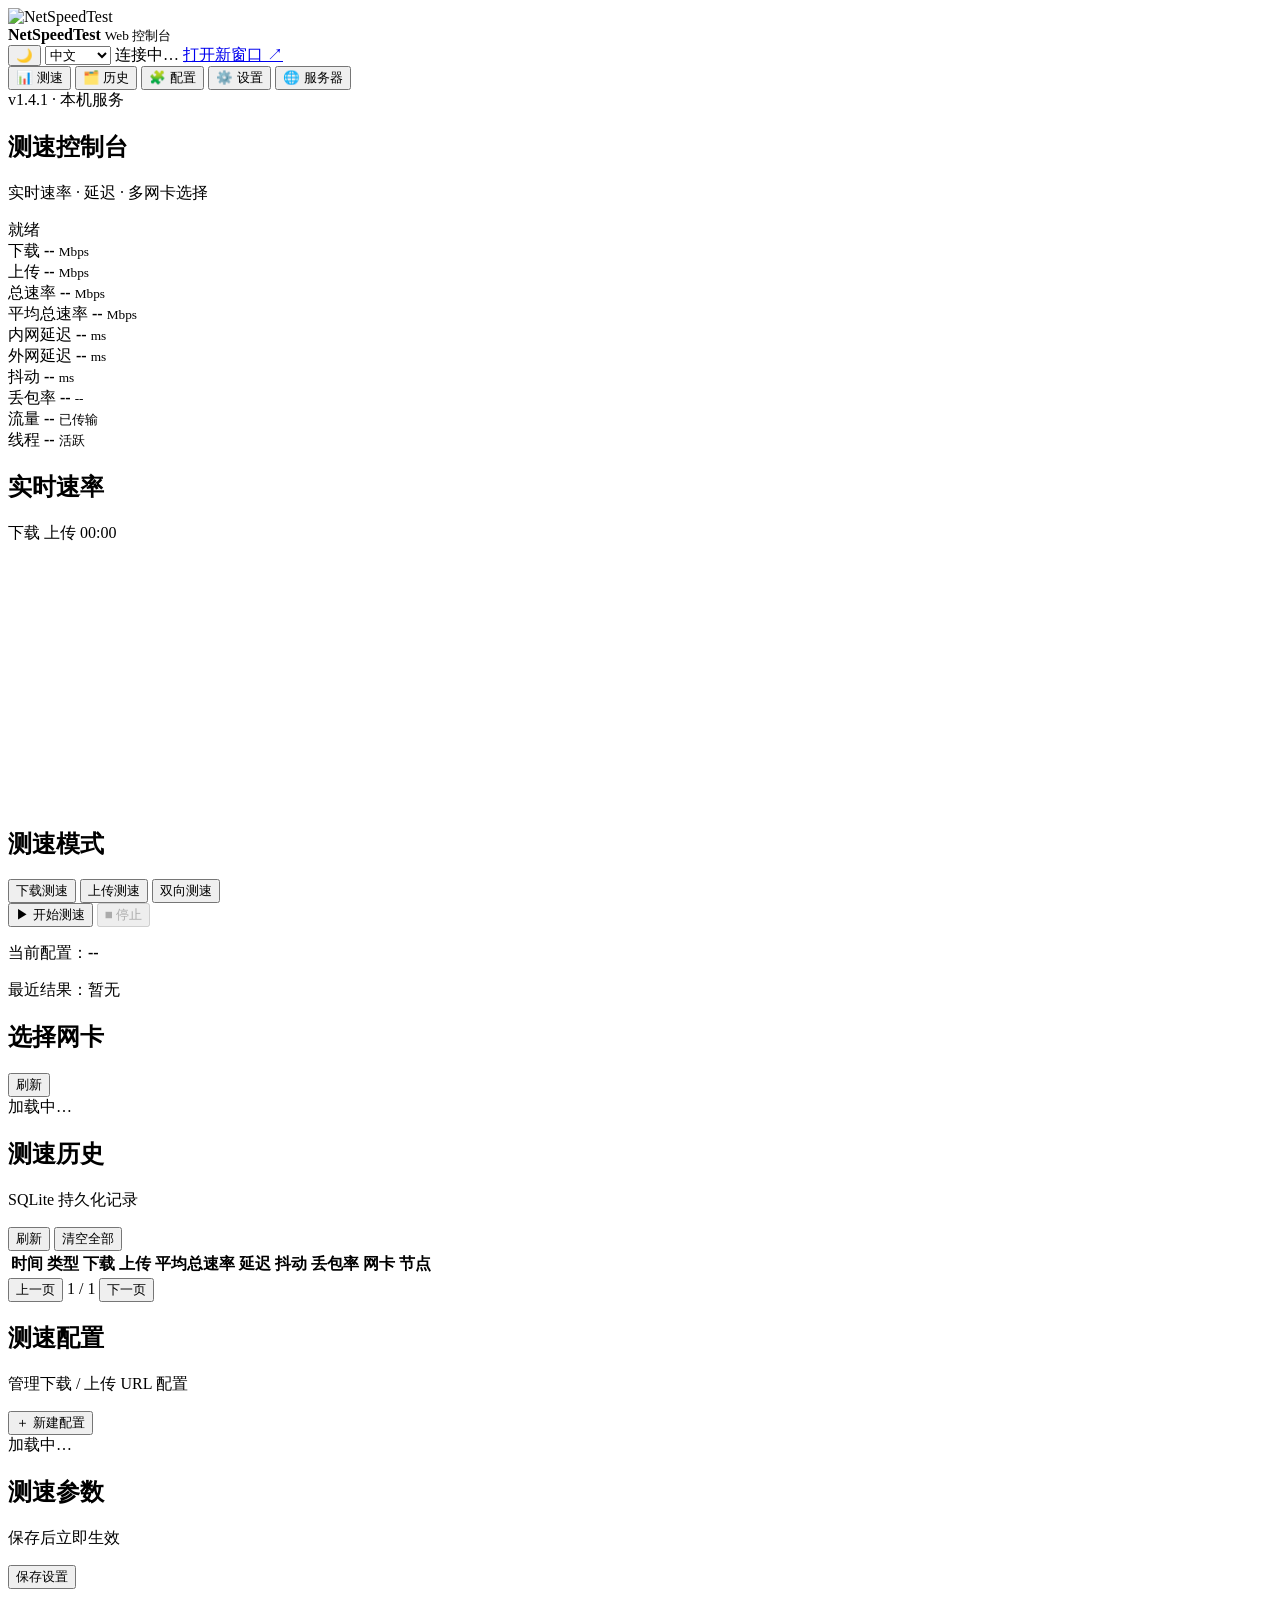
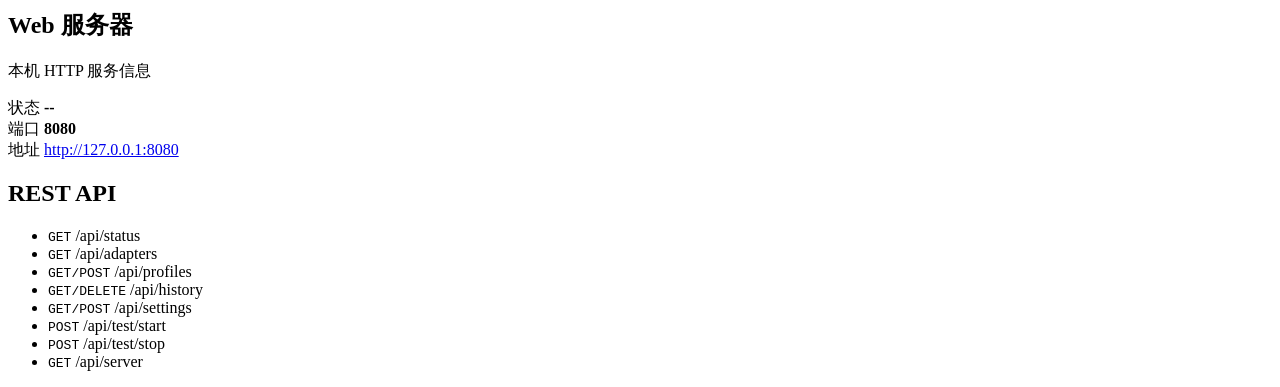
==== NetSpeedTest/wwwroot/index.html @ 3f40a75f "release: V1.4.1 内置 Web 服务器与 Web 控制台 + 丢包率实时监测 + 中英双语 + 深浅主题 + 自适应起始线程数; 更新 CHANGELOG 与 README" ====
<!doctype html>
<html lang="zh-CN">
<head>
  <meta charset="utf-8" />
  <meta name="viewport" content="width=device-width, initial-scale=1" />
  <title>NetSpeedTest Web 控制台</title>
  <link rel="icon" type="image/png" href="/assets/app.png" />
  <link rel="stylesheet" href="/assets/web.css" />
</head>
<body>
  <div class="bg-fx" aria-hidden="true">
    <i class="orb orb-1"></i>
    <i class="orb orb-2"></i>
    <i class="orb orb-3"></i>
  </div>
  <div class="cursor-glow" id="cursorGlow" aria-hidden="true"></div>
  <div class="app">
    <header class="topbar">
      <div class="brand">
        <img class="brand-logo" src="/assets/app.png" alt="NetSpeedTest" />
        <div>
          <strong>NetSpeedTest</strong>
          <small>Web 控制台</small>
        </div>
      </div>
      <div class="topbar-right">
        <button class="icon-btn" id="themeToggle" title="切换主题">🌙</button>
        <select class="lang-switch" id="langSwitch" title="Language / 语言">
          <option value="zh">中文</option>
          <option value="en">English</option>
        </select>
        <span class="conn-dot" id="connDot"></span>
        <span id="connText">连接中…</span>
        <a href="http://127.0.0.1:8080" target="_blank" rel="noreferrer" class="server-link">打开新窗口 ↗</a>
      </div>
    </header>

    <div class="layout">
      <aside class="sidebar">
        <nav>
          <button class="nav-btn active" data-view="speed">📊 测速</button>
          <button class="nav-btn" data-view="history">🗂️ 历史</button>
          <button class="nav-btn" data-view="profiles">🧩 配置</button>
          <button class="nav-btn" data-view="settings">⚙️ 设置</button>
          <button class="nav-btn" data-view="server">🌐 服务器</button>
        </nav>
        <div class="sidebar-foot">
          <span class="pulse"></span>
          <span>v1.4.1 · 本机服务</span>
        </div>
      </aside>

      <main class="content">
        <!-- 测速 -->
        <section class="view active" id="view-speed">
          <div class="page-head">
            <div>
              <h1>测速控制台</h1>
              <p class="muted">实时速率 · 延迟 · 多网卡选择</p>
            </div>
            <div class="status-pill" id="statusPill">
              <span class="status-dot"></span>
              <span id="statusText">就绪</span>
            </div>
          </div>

          <div class="metrics">
            <div class="metric">
              <span class="metric-label blue">下载</span>
              <strong id="mDownload">--</strong>
              <small>Mbps</small>
            </div>
            <div class="metric">
              <span class="metric-label green">上传</span>
              <strong id="mUpload">--</strong>
              <small>Mbps</small>
            </div>
            <div class="metric">
              <span class="metric-label purple">总速率</span>
              <strong id="mTotal">--</strong>
              <small>Mbps</small>
            </div>
            <div class="metric">
              <span class="metric-label orange">平均总速率</span>
              <strong id="mAvgTotal">--</strong>
              <small>Mbps</small>
            </div>
            <div class="metric">
              <span class="metric-label cyan">内网延迟</span>
              <strong id="mLatency">--</strong>
              <small>ms</small>
            </div>
            <div class="metric">
              <span class="metric-label red">外网延迟</span>
              <strong id="mWan">--</strong>
              <small>ms</small>
            </div>
            <div class="metric">
              <span class="metric-label yellow">抖动</span>
              <strong id="mJitter">--</strong>
              <small>ms</small>
            </div>
            <div class="metric">
              <span class="metric-label red">丢包率</span>
              <strong id="mPacketLoss">--</strong>
              <small id="mPacketLossDetail">--</small>
            </div>
            <div class="metric">
              <span class="metric-label blue">流量</span>
              <strong id="mTraffic">--</strong>
              <small>已传输</small>
            </div>
            <div class="metric">
              <span class="metric-label purple">线程</span>
              <strong id="mThreads">--</strong>
              <small>活跃</small>
            </div>
          </div>

          <div class="panel chart-panel">
            <div class="panel-head">
              <h2>实时速率</h2>
              <div class="legend">
                <span><i class="dot dl"></i>下载</span>
                <span><i class="dot ul"></i>上传</span>
                <span id="chartElapsed">00:00</span>
              </div>
            </div>
            <canvas id="rateChart" height="260"></canvas>
          </div>

          <div class="grid-2">
            <div class="panel">
              <div class="panel-head"><h2>测速模式</h2></div>
              <div class="mode-buttons">
                <button class="mode-btn active" data-mode="download">下载测速</button>
                <button class="mode-btn" data-mode="upload">上传测速</button>
                <button class="mode-btn" data-mode="full">双向测速</button>
              </div>
              <div class="actions">
                <button class="btn primary" id="startBtn">▶ 开始测速</button>
                <button class="btn danger" id="stopBtn" disabled>■ 停止</button>
              </div>
              <p class="hint">当前配置：<strong id="currentProfile">--</strong></p>
              <p class="hint">最近结果：<span id="recentResult">暂无</span></p>
            </div>

            <div class="panel">
              <div class="panel-head">
                <h2>选择网卡</h2>
                <button class="btn ghost small" id="adapterRefreshBtn">刷新</button>
              </div>
              <div class="adapter-list" id="adapterList">加载中…</div>
            </div>
          </div>
        </section>

        <!-- 历史 -->
        <section class="view" id="view-history">
          <div class="page-head">
            <div>
              <h1>测速历史</h1>
              <p class="muted">SQLite 持久化记录</p>
            </div>
            <div class="actions">
              <button class="btn ghost small" id="historyRefreshBtn">刷新</button>
              <button class="btn danger small" id="historyClearBtn">清空全部</button>
            </div>
          </div>
          <div class="panel">
            <div class="table-wrap">
              <table class="data-table">
                <thead>
                  <tr>
                    <th>时间</th>
                    <th>类型</th>
                    <th>下载</th>
                    <th>上传</th>
                    <th>平均总速率</th>
                    <th>延迟</th>
                    <th>抖动</th>
                    <th>丢包率</th>
                    <th>网卡</th>
                    <th>节点</th>
                    <th></th>
                  </tr>
                </thead>
                <tbody id="historyBody"></tbody>
              </table>
            </div>
            <div class="pagination">
              <button class="btn ghost small" id="historyPrev">上一页</button>
              <span id="historyPageInfo">1 / 1</span>
              <button class="btn ghost small" id="historyNext">下一页</button>
            </div>
          </div>
        </section>

        <!-- 配置 -->
        <section class="view" id="view-profiles">
          <div class="page-head">
            <div>
              <h1>测速配置</h1>
              <p class="muted">管理下载 / 上传 URL 配置</p>
            </div>
            <button class="btn primary small" id="profileNewBtn">＋ 新建配置</button>
          </div>
          <div class="profile-list" id="profileList">加载中…</div>
        </section>

        <!-- 设置 -->
        <section class="view" id="view-settings">
          <div class="page-head">
            <div>
              <h1>测速参数</h1>
              <p class="muted">保存后立即生效</p>
            </div>
            <button class="btn primary small" id="settingsSaveBtn">保存设置</button>
          </div>
          <div class="settings-cards" id="settingsForm"></div>
        </section>

        <!-- 服务器 -->
        <section class="view" id="view-server">
          <div class="page-head">
            <div>
              <h1>Web 服务器</h1>
              <p class="muted">本机 HTTP 服务信息</p>
            </div>
          </div>
          <div class="panel server-panel">
            <div class="server-row">
              <span>状态</span>
              <strong id="serverStatus">--</strong>
            </div>
            <div class="server-row">
              <span>端口</span>
              <strong id="serverPort">8080</strong>
            </div>
            <div class="server-row">
              <span>地址</span>
              <a id="serverUrl" href="http://127.0.0.1:8080" target="_blank" rel="noreferrer">http://127.0.0.1:8080</a>
            </div>
          </div>
          <div class="panel">
            <div class="panel-head"><h2>REST API</h2></div>
            <ul class="api-list">
              <li><code>GET</code> /api/status</li>
              <li><code>GET</code> /api/adapters</li>
              <li><code>GET/POST</code> /api/profiles</li>
              <li><code>GET/DELETE</code> /api/history</li>
              <li><code>GET/POST</code> /api/settings</li>
              <li><code>POST</code> /api/test/start</li>
              <li><code>POST</code> /api/test/stop</li>
              <li><code>GET</code> /api/server</li>
            </ul>
          </div>
        </section>
      </main>
    </div>
  </div>

  <div class="modal-backdrop" id="profileModal" hidden>
    <div class="modal">
      <div class="modal-head">
        <h2 id="profileModalTitle">编辑配置</h2>
        <button class="modal-close" id="profileModalClose">✕</button>
      </div>
      <label class="field">
        <span>名称</span>
        <input id="profileName" type="text" placeholder="配置名称" />
      </label>
      <label class="field">
        <span>下载 URL（每行一个）</span>
        <textarea id="profileDownloadUrls" rows="5" placeholder="https://example.com/100MB.zip"></textarea>
      </label>
      <label class="field">
        <span>上传 URL（每行一个）</span>
        <textarea id="profileUploadUrls" rows="3" placeholder="https://example.com/upload.php"></textarea>
      </label>
      <div class="modal-actions">
        <button class="btn ghost" id="profileCancelBtn">取消</button>
        <button class="btn primary" id="profileSaveBtn">保存</button>
      </div>
    </div>
  </div>

  <div class="toast" id="toast" hidden></div>

  <script src="/assets/web.js"></script>
</body>
</html>
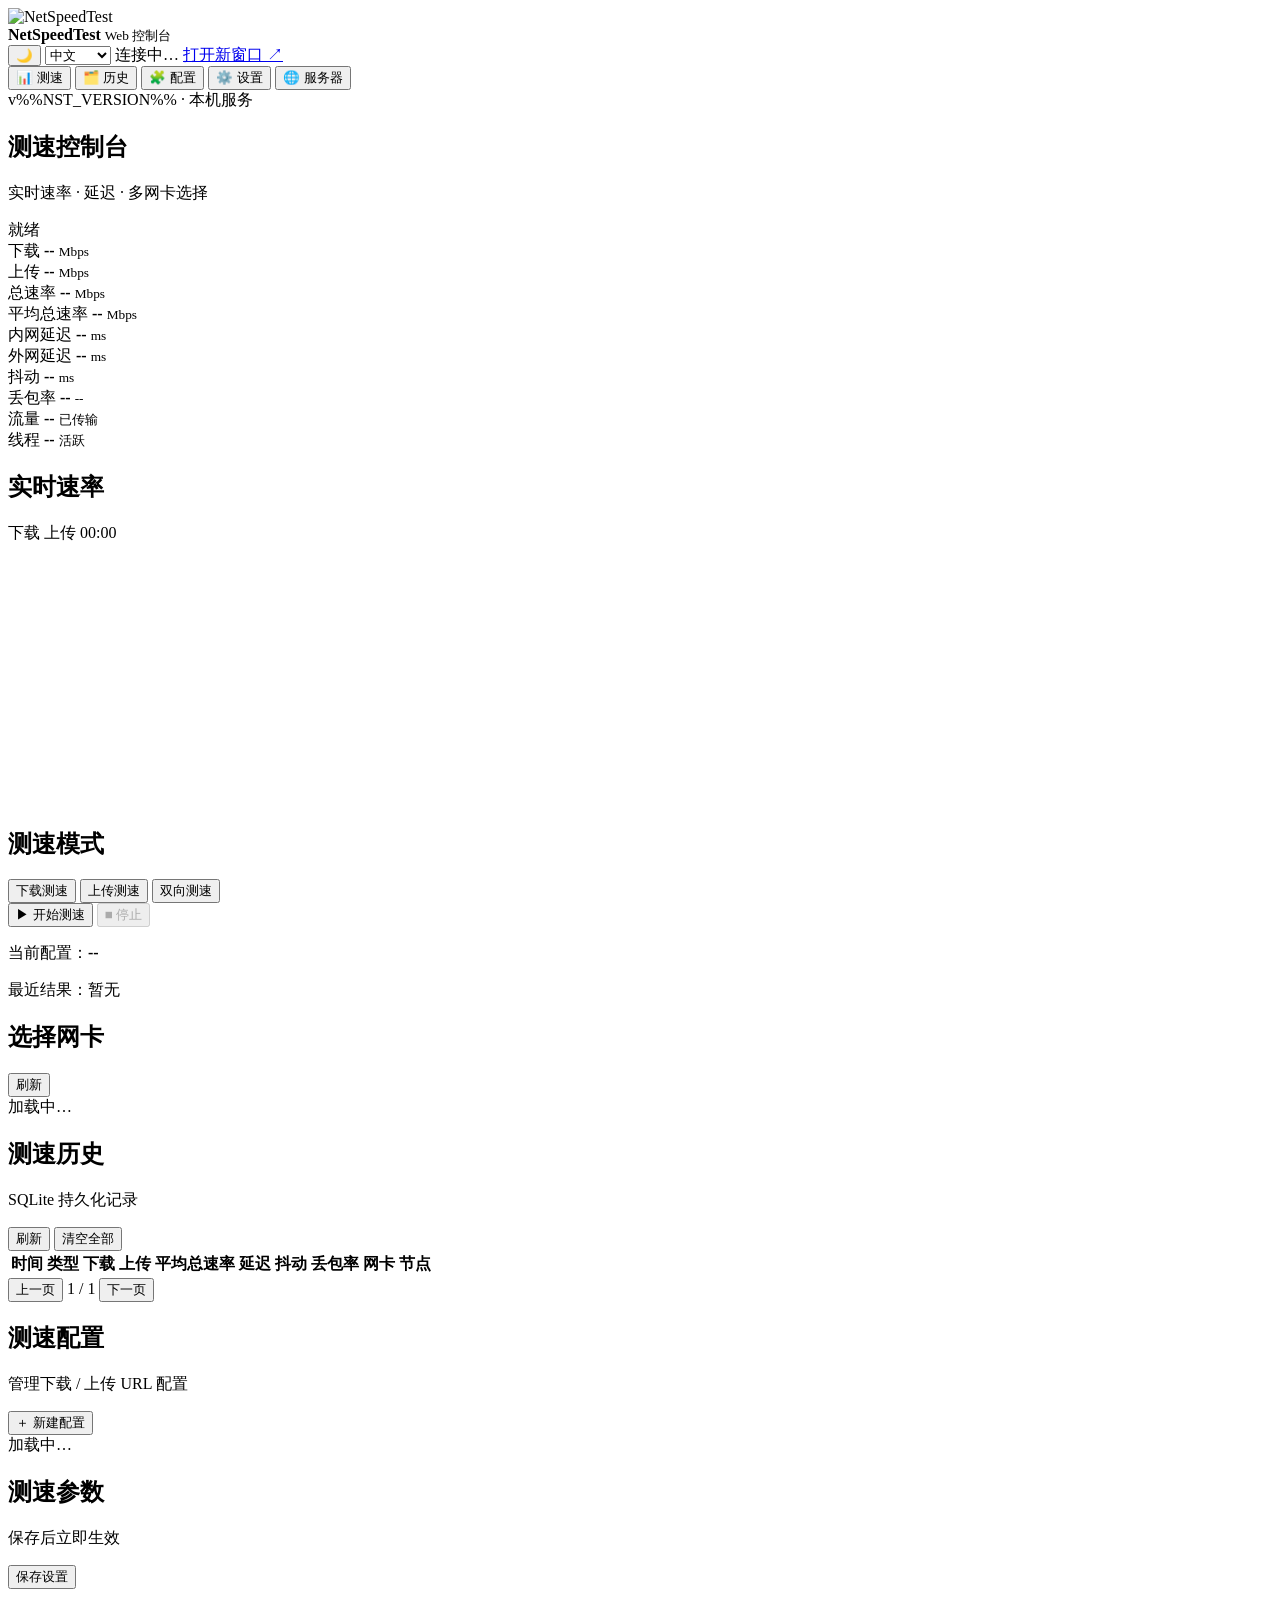
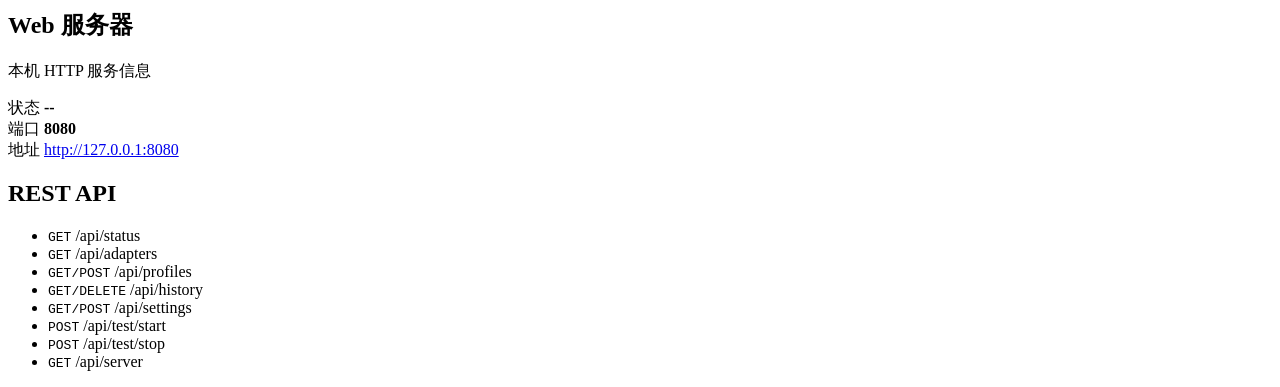
==== commit 167848b9: "release: v1.4.2 版本号 1.4.1 -> 1.4.2（NetSpeedTest.csproj 的 <Version> 为唯一来源）。  更新日志 - CHANGELOG.md 新增 V" ====
--- a/NetSpeedTest/wwwroot/index.html
+++ b/NetSpeedTest/wwwroot/index.html
@@ -3,6 +3,9 @@
 <head>
   <meta charset="utf-8" />
   <meta name="viewport" content="width=device-width, initial-scale=1" />
+  <!-- F-01：会话令牌与版本号占位符，由服务端在响应时替换；静态文件本身不含令牌。 -->
+  <meta name="nst-token" content="%%NST_TOKEN%%" />
+  <meta name="nst-version" content="%%NST_VERSION%%" />
   <title>NetSpeedTest Web 控制台</title>
   <link rel="icon" type="image/png" href="/assets/app.png" />
   <link rel="stylesheet" href="/assets/web.css" />
@@ -46,7 +49,8 @@
         </nav>
         <div class="sidebar-foot">
           <span class="pulse"></span>
-          <span>v1.4.1 · 本机服务</span>
+          <span id="appVersion">v%%NST_VERSION%%</span>
+          <span>· 本机服务</span>
         </div>
       </aside>
 
